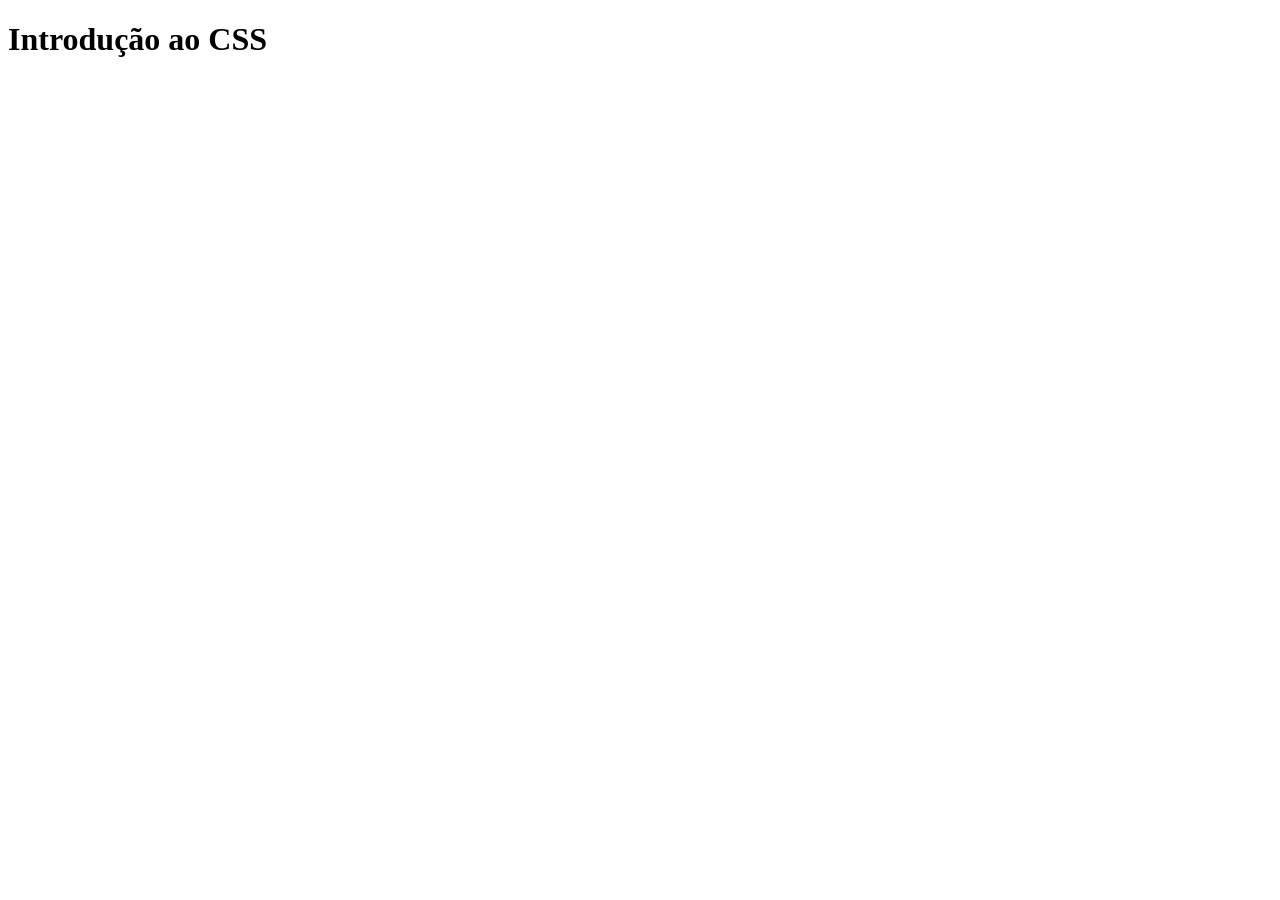
==== aula01/index.html @ 1ee6a21d "Aula 01 CSS - Configurando Repositório" ====
<!DOCTYPE html>
<html lang="pt-br">
<head>
    <meta charset="UTF-8">
    <meta name="viewport" content="width=device-width, initial-scale=1.0">
    <title>Conteudo Aula 01 - CSS</title>
</head>
<body>
    <h1>Introdução ao CSS</h1>
</body>
</html>
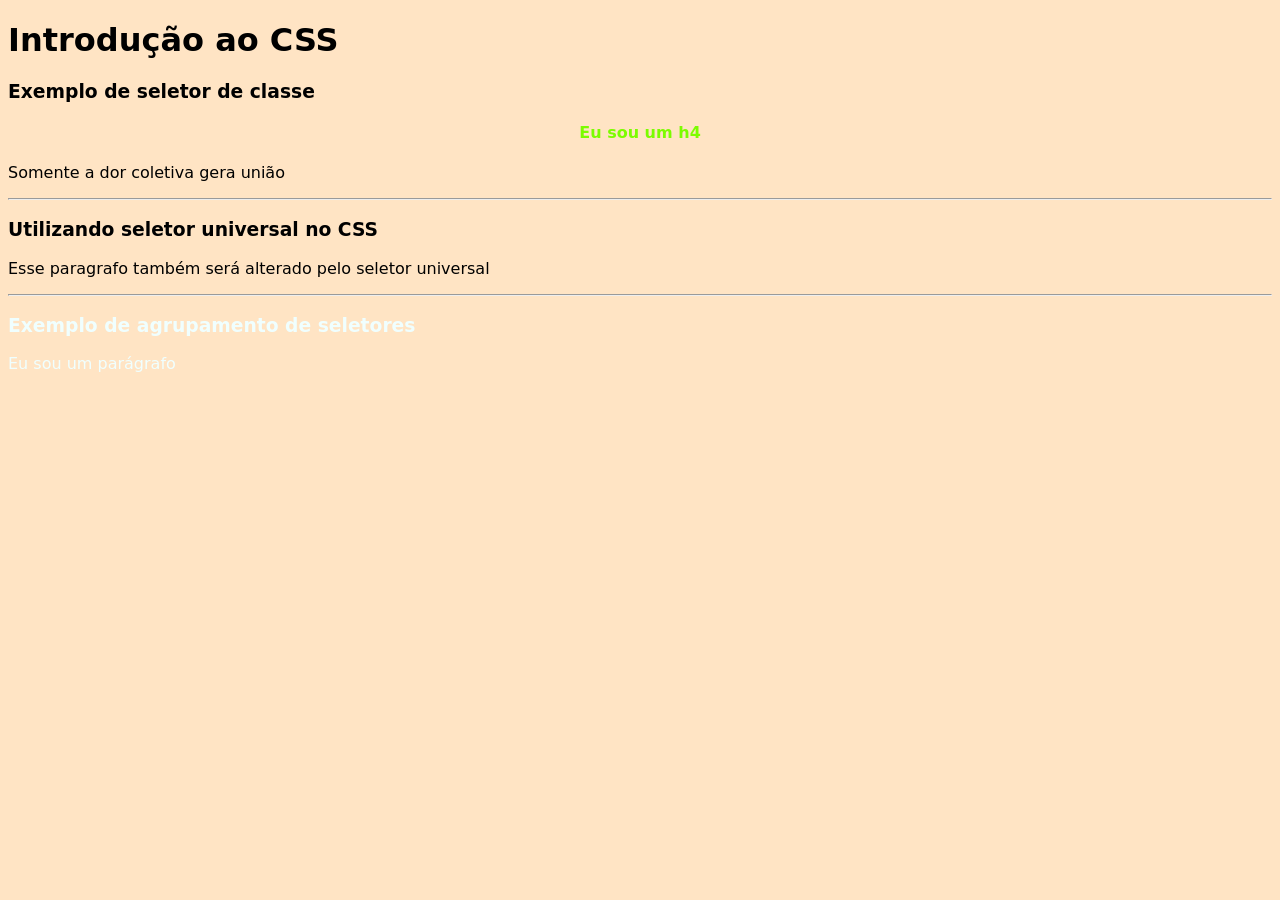
==== commit 2f3c720c: "Aula 01 - Introdução ao CSS" ====
--- a/aula01/index.html
+++ b/aula01/index.html
@@ -4,8 +4,18 @@
     <meta charset="UTF-8">
     <meta name="viewport" content="width=device-width, initial-scale=1.0">
     <title>Conteudo Aula 01 - CSS</title>
+    <link rel="stylesheet" href="./css/style.css"
 </head>
 <body>
     <h1>Introdução ao CSS</h1>
+    <h3>Exemplo de seletor de classe</h3>
+    <h4 class="ex1">Eu sou um h4</h4>
+    <p class="ex1">Somente a dor coletiva gera união</p>
+    <hr>
+    <h3>Utilizando seletor universal no CSS</h3>
+    <p>Esse paragrafo também será alterado pelo seletor universal</p>
+    <hr>
+    <h3 class="ex2-h3">Exemplo de agrupamento de seletores</h3>
+    <p class="ex2-p">Eu sou um parágrafo</p>
 </body>
 </html>
--- a/aula01/css/style.css
+++ b/aula01/css/style.css
@@ -0,0 +1,16 @@
+body {
+    background-color: bisque;
+}
+/*Chamando seletor de elemento dentro de classe*/
+h4.ex1 {
+    color: lawngreen;
+    text-align: center;
+}
+/*Utilizando o seletor universal*/
+* {
+    font-family: system-ui, -apple-system, BlinkMacSystemFont, 'Segoe UI', Roboto, Oxygen, Ubuntu, Cantarell, 'Open Sans', 'Helvetica Neue', sans-serif;
+}
+/*Agrupando seletores*/
+.ex2-h3, .ex2-p {
+    color: azure;
+}
